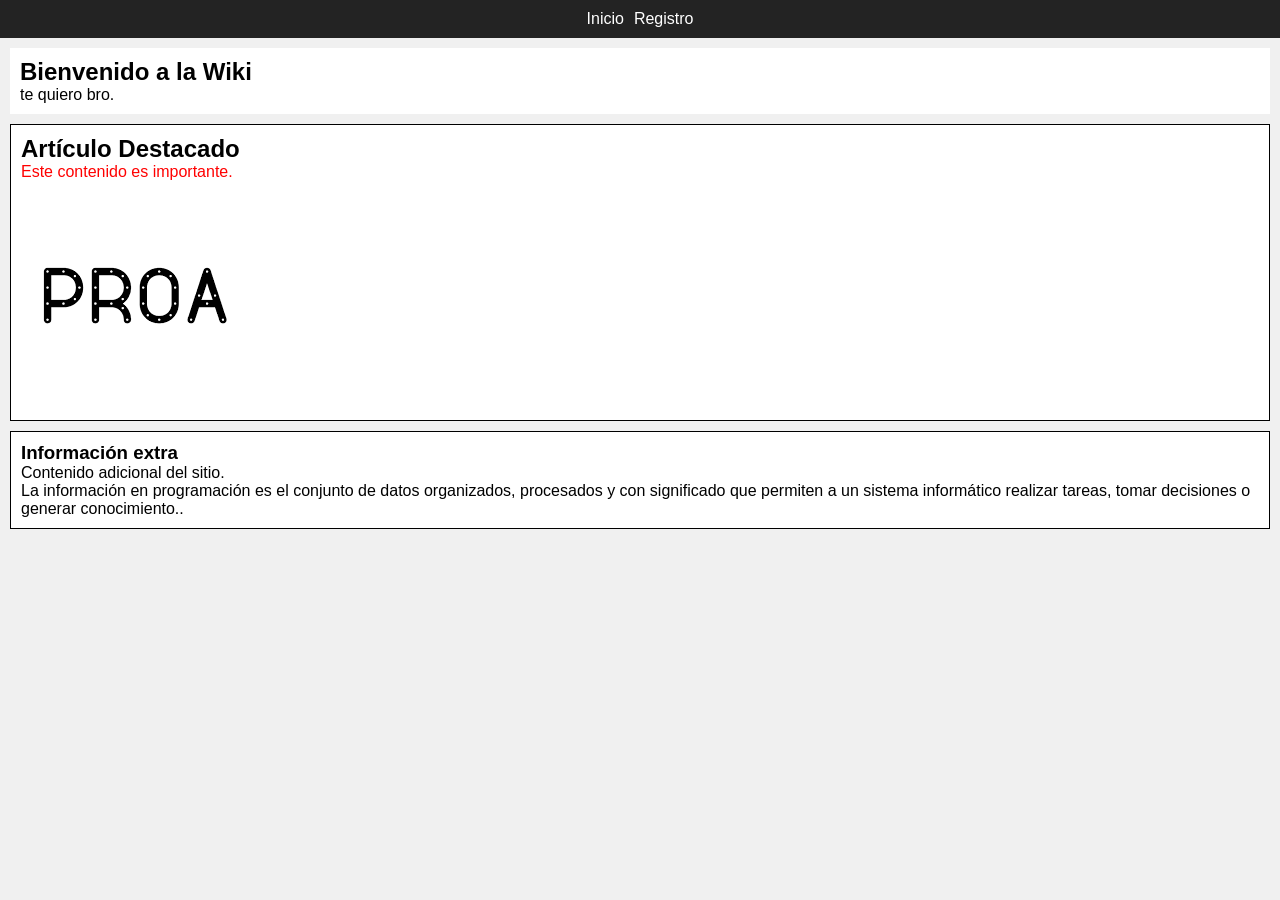
==== index.html @ 6d29ed9c "Add files via upload" ====
<!DOCTYPE html>
<html lang="es">
<head>
    <meta charset="UTF-8">
    <title>Mi Wiki</title>
    <link rel="stylesheet" href="./style.css">
</head>
<body>

<header>
    <nav>
        <ul>
            <li><a href="index.html">Inicio</a></li>
            <li><a href="registro.html">Registro</a></li>
        </ul>
    </nav>
</header>

<main>
    <section>
        <h1>Bienvenido a la Wiki</h1>
        <p>te quiero bro.</p>
    </section>

    <article class="tarjeta">
        <h2>Artículo Destacado</h2>
        <p class="destacado">Este contenido es importante.</p>
        <img src="images.png" alt="imagen">
    </article>

    <aside class="tarjeta">
        <h3>Información extra</h3>
        <p>Contenido adicional del sitio.</p>
        <p>La información en programación es el conjunto de datos organizados, procesados y con significado que permiten a un sistema informático realizar tareas, tomar decisiones o generar conocimiento..</p>
    </aside>
</main>

</body>
</html>
---- style.css ----
* {
    margin: 0;
    padding: 0;
    box-sizing: border-box;
}


body {
    font-family: Arial, sans-serif;
    background-color: #f0f0f0;
}


nav ul {
    list-style: none;
    display: flex;
    justify-content: center;
    gap: 10px;
    background-color: #232323;
    padding: 10px;
    
}

nav a {
    color: white;
    text-decoration: none;
}

nav a:hover {
    color: yellow;
}


section, article, aside {
    background: white;
    margin: 10px;
    padding: 10px;
}


img {
    max-width: 100%;
}


input, select {
    width: 100%;
    padding: 5px;
    margin: 5px 0;
}

input[type="submit"] {
    background-color: blue;
    color: white;
    border: none;
    cursor: pointer;
}


.tarjeta {
    border: 1px solid black;
}

.destacado {
    color: red;
}
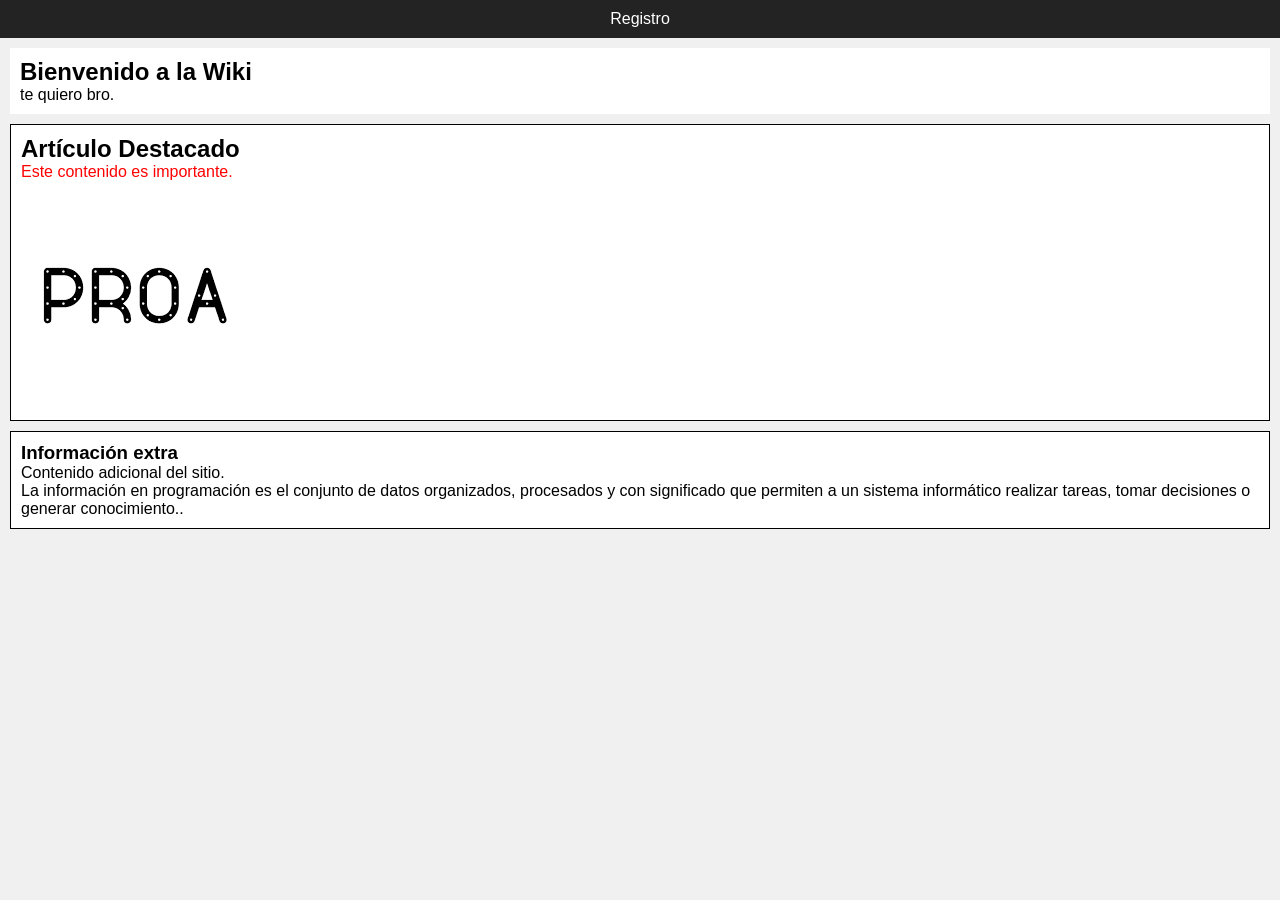
==== commit 33735413: "Remove duplicate HTML structure in index.html" ====
--- a/index.html
+++ b/index.html
@@ -10,7 +10,6 @@
 <header>
     <nav>
         <ul>
-            <li><a href="index.html">Inicio</a></li>
             <li><a href="registro.html">Registro</a></li>
         </ul>
     </nav>
@@ -36,4 +35,4 @@
 </main>
 
 </body>
-</html>+</html>
--- a/style.css
+++ b/style.css
@@ -27,9 +27,6 @@
     text-decoration: none;
 }
 
-nav a:hover {
-    color: yellow;
-}
 
 
 section, article, aside {
@@ -37,7 +34,9 @@
     margin: 10px;
     padding: 10px;
 }
-
+nav a: hover {
+    background: yellow;
+}
 
 img {
     max-width: 100%;
@@ -64,4 +63,4 @@
 
 .destacado {
     color: red;
-}+}
